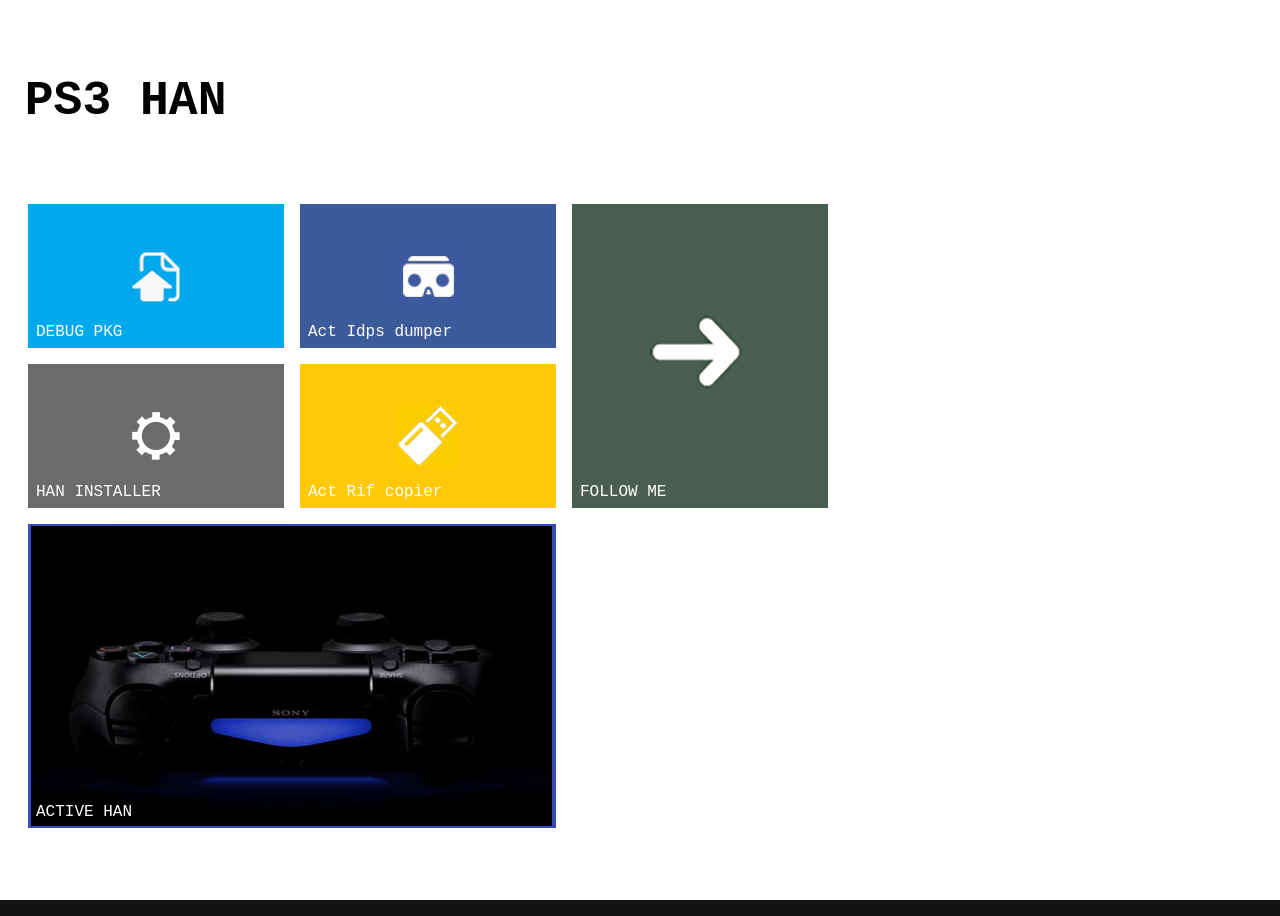
==== han-index.html @ 78698bc7 "Add files via upload" ====
﻿﻿<!doctype html>
<html lang="en">
<head> 
	<meta charset="utf-8" />
	<title>PS3XPLOIT</title> 
	<meta name="description" content="" />
	<meta name="keywords" content="" />
	<meta name="viewport" content="width=device-width, initial-scale=1.0, maximum-scale=1.0" />
	<link rel="stylesheet" type="text/css" media="all" href="css/metro.css" />
	<script src="js/jquery.min.js"></script>
	<script src="js/jquery.plugins.min.js"></script>
	<script src="js/metro.js"></script>
	<!--[if lt IE 9]>
		<script src="js/respond.min.js"></script>
	<![endif]-->
<meta http-equiv="Content-Type" content="text/html; charset=utf-8" />
    <style>
      body {
        font-family: 'Cutive Mono', monospace;
      }
    </style>
    </head> 
            <body bgcolor="#FFFFFF">
<body>
	<div class="metro-layout horizontal">
		<div class="header">
            <font color="black"><h1>PS3 HAN</h1></font>
            <div class="controls">
				<span class="down" title="Scroll down"></span>
				<span class="up" title="Scroll up"></span>
				<span class="next" title="Scroll left"></span>
				<span class="prev" title="Scroll right"></span>
				<span class="toggle-view" title="Toggle layout"></span>
			</div>
		</div>
		<div class="content clearfix">
			<div class="items">
			<a class="box" href="./dbgpkg_enabler_auto.html">
					<span>DEBUG PKG</span>
					<img class="icon" src="images/mail.png" alt="" />
			</a>
			<a class="box" href="./han_installer_auto.html" style="background: #6b6b6b;">
					<span>HAN INSTALLER</span>
					<img class="icon" src="images/settings.png" alt="" />
			</a>
			<a class="box width2 height2" href="./han_enabler_auto.html">
					<span>ACTIVE HAN</span>
					<img class="cover" src="images/gallery.jpg" alt="" />
			</a>
				<a class="box" href="./actidps_dumper_auto.html" style="background: #3c5b9b;">
					<span>Act Idps dumper</span>
					<img class="icon" src="images/facebook.png" alt="" />
				</a>
				<a class="box" href="./actrif_copier_auto.html" style="background: #ffc808;">
					<span>Act Rif copier</span>
					<img class="icon" src="images/winamp.png" alt="" />
				</a>
				<a class="box height2" href="https://www.facebook.com/cupecups" style="background: #4c5e51;">
					<span>FOLLOW ME</span>
					<img class="icon big" src="images/deviantart.png" alt="" />
				</a>
			</div>
		</div>
	</div>
</body>
</html>
---- css/metro.css ----
/* reset */
body, div, p, h1, h2, a, span, img, ul, li { margin: 0; padding: 0; }
ul { list-style: none; }

/* webfonts */
@font-face { font-family: 'OpenSansLight'; src: url('../webfonts/opensans-light-webfont.eot'); src: url('../webfonts/opensans-light-webfont.eot?#iefix') format('embedded-opentype'), url('../webfonts/opensans-light-webfont.woff') format('woff'), url('../webfonts/opensans-light-webfont.ttf') format('truetype'), url('../webfonts/opensans-light-webfont.svg#OpenSansLight') format('svg'); font-weight: normal; font-style: normal; }

/* general */
html, body { width: 100%; height: 100%; }
html { background: #111 url([data-uri]%3D); color: #fff; }
body { font-size: 100%; font-family: 'OpenSansLight', sans-serif; line-height: 1em; -webkit-font-smoothing: antialiased; -webkit-text-size-adjust: 100%; }
a, a img { border: none; }
img, object, embed { max-width: 100%; height: auto; }
.clearfix:before, .clearfix:after { content: ""; display: table; }
.clearfix:after { clear: both; }
.clearfix { zoom: 1; }

/* metro layout */
.metro-layout { width: 100%; height: 100%; }
.metro-layout .header { height: 20%; position: relative; }
.metro-layout .header h1 { position: absolute; top: 50%; margin-top: -0.6em; left: 20px; padding-left: 0.1em; font-size: 3em; line-height: 1em; }
.metro-layout .header .controls { position: absolute; top: 50%; height: 48px; margin-top: -24px; right: 20px; }
.metro-layout .header .controls span { float: right; width: 48px; height: 48px; margin-left: 5px; opacity: 0.25; filter: alpha(opacity=25); cursor: pointer; background: url(../images/sprite.png) no-repeat -999px 0; }
.metro-layout .header .controls span:hover { opacity: 1; filter: none; }
.metro-layout .header .controls span.prev { background-position: 0 0; }
.metro-layout .header .controls span.next { background-position: -48px 0; }
.horizontal .header .controls span.toggle-view { background-position: -96px 0; }
.vertical .header .controls span.toggle-view { background-position: -144px 0; }
.metro-layout .header .controls span.up { background-position: -192px 0; }
.metro-layout .header .controls span.down { background-position: -240px 0; }
.horizontal .header .controls span.up, .horizontal .header .controls span.down, .vertical .header .controls span.prev, .vertical .header .controls span.next { display: none; }
.metro-layout .content { height: 80%; overflow: hidden; }
.metro-layout .content .items { padding: 0 20px; position: relative; overflow: hidden; }
.horizontal .content .items { height: 97%; }
.vertical .content .items { padding-bottom: 20px; }
.metro-layout .box { float: left; position: relative; margin: 0.5em; padding: 0.5em; background: #555; width: 15em; height: 8em; text-decoration: none; cursor: pointer; overflow: hidden; color: #fff; background: #00a8ec; z-index: 9; }
.metro-layout .box:hover { opacity: 0.85; filter: alpha(opacity=85); }
.metro-layout .box span { position: absolute; left: 0.5em; bottom: 0.5em; font-size: 1em; font-weight: normal; z-index: 8; }
.metro-layout .box img.icon { position: absolute; left: 50%; top: 50%; margin-left: -32px; margin-top: -32px; z-index: 7; }
.metro-layout .box img.big { margin-left: -64px; margin-top: -64px; }
.metro-layout .box img.cover { position: absolute; left: 0; top: 0; width: 100%; z-index: 6; }
.metro-layout .width2 { width: 32em; }
.metro-layout .width3 { width: 49em; }
.metro-layout .width4 { width: 66em; }
.metro-layout .height2 { height: 18em; }
.metro-layout .height3 { height: 28em; }
.metro-layout .height4 { height: 38em; }

@media screen and (-webkit-min-device-pixel-ratio:0) {
	.metro-layout .content { overflow: auto; }
	::-webkit-scrollbar { width: 10px; height: 10px; }
	::-webkit-scrollbar-track:enabled { background-color: #0d0d0d; }
	::-webkit-scrollbar-thumb:vertical { background-color: #fff; }
	::-webkit-scrollbar-thumb:horizontal { background-color: #fff; }
}

::selection { background: #158ca0; color: #fff; }
::-moz-selection { background: #158ca0; color: #fff; }

/* mobile support */
@media handheld, only screen and (max-width: 1024px){
	.metro-layout .header h1 { font-size: 2.2em; margin-top: -0.5em; }
}
/* mobile support */
@media handheld, only screen and (max-width: 480px){
	.metro-layout .header { position: relative; text-align: center; }
	.metro-layout .header h1 { left: 5px; font-size: 1.5em; margin-top: -0.5em; }
	.metro-layout .header .controls { position: static; width: 100%; height: auto; margin-top: 0; }
	.metro-layout .header .controls span { display: none !important; }
	.metro-layout .content .items { padding: 0 5px; }
	.vertical .content .items { padding-bottom: 0; }
}
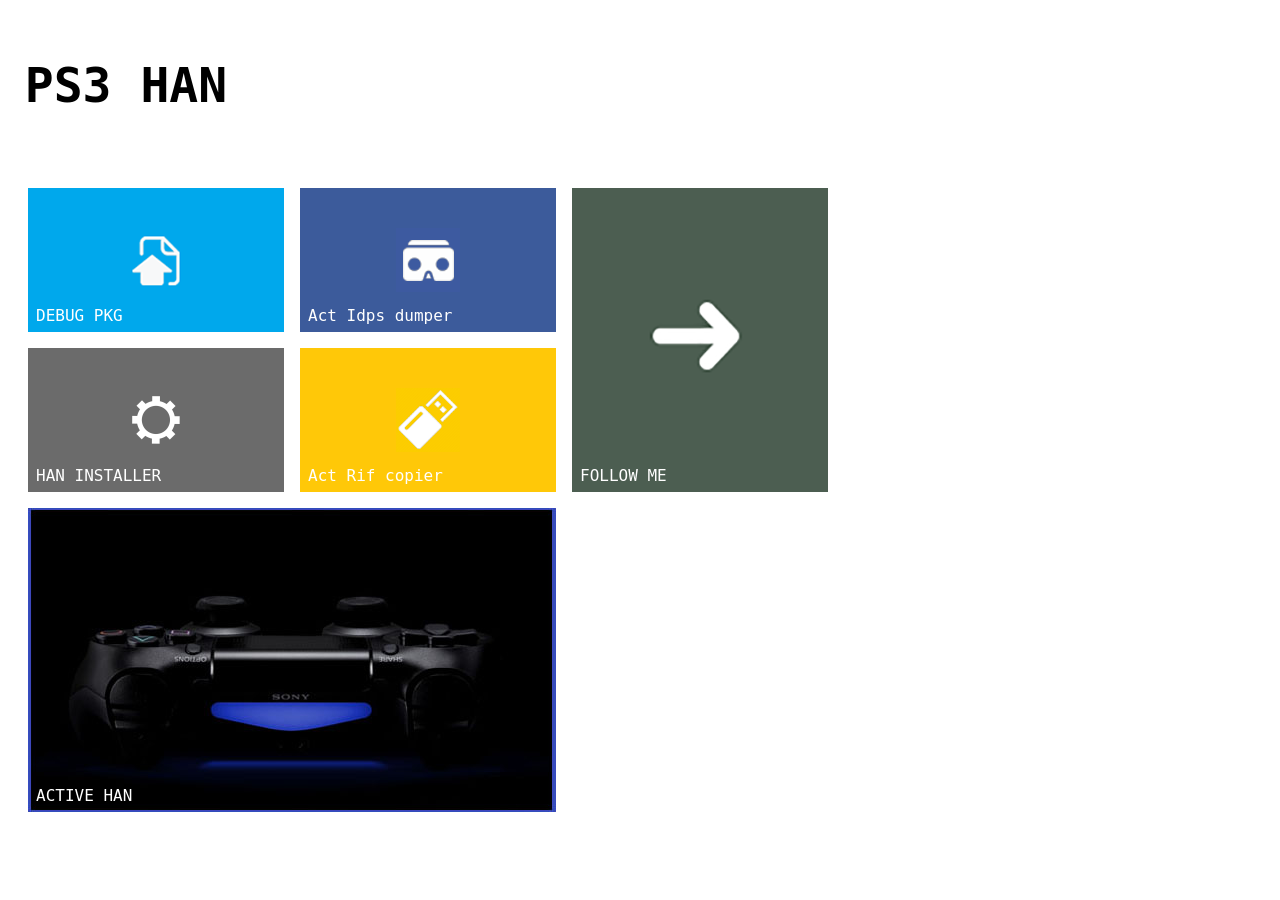
==== commit ca907141: "Update han-index.html" ====
--- a/han-index.html
+++ b/han-index.html
@@ -1,66 +1,15 @@
-﻿﻿<!doctype html>
-<html lang="en">
-<head> 
-	<meta charset="utf-8" />
-	<title>PS3XPLOIT</title> 
-	<meta name="description" content="" />
-	<meta name="keywords" content="" />
-	<meta name="viewport" content="width=device-width, initial-scale=1.0, maximum-scale=1.0" />
-	<link rel="stylesheet" type="text/css" media="all" href="css/metro.css" />
-	<script src="js/jquery.min.js"></script>
-	<script src="js/jquery.plugins.min.js"></script>
-	<script src="js/metro.js"></script>
-	<!--[if lt IE 9]>
-		<script src="js/respond.min.js"></script>
-	<![endif]-->
-<meta http-equiv="Content-Type" content="text/html; charset=utf-8" />
-    <style>
-      body {
-        font-family: 'Cutive Mono', monospace;
-      }
-    </style>
-    </head> 
-            <body bgcolor="#FFFFFF">
+<html>
+<head>
+</head>
 <body>
-	<div class="metro-layout horizontal">
-		<div class="header">
-            <font color="black"><h1>PS3 HAN</h1></font>
-            <div class="controls">
-				<span class="down" title="Scroll down"></span>
-				<span class="up" title="Scroll up"></span>
-				<span class="next" title="Scroll left"></span>
-				<span class="prev" title="Scroll right"></span>
-				<span class="toggle-view" title="Toggle layout"></span>
-			</div>
-		</div>
-		<div class="content clearfix">
-			<div class="items">
-			<a class="box" href="./dbgpkg_enabler_auto.html">
-					<span>DEBUG PKG</span>
-					<img class="icon" src="images/mail.png" alt="" />
-			</a>
-			<a class="box" href="./han_installer_auto.html" style="background: #6b6b6b;">
-					<span>HAN INSTALLER</span>
-					<img class="icon" src="images/settings.png" alt="" />
-			</a>
-			<a class="box width2 height2" href="./han_enabler_auto.html">
-					<span>ACTIVE HAN</span>
-					<img class="cover" src="images/gallery.jpg" alt="" />
-			</a>
-				<a class="box" href="./actidps_dumper_auto.html" style="background: #3c5b9b;">
-					<span>Act Idps dumper</span>
-					<img class="icon" src="images/facebook.png" alt="" />
-				</a>
-				<a class="box" href="./actrif_copier_auto.html" style="background: #ffc808;">
-					<span>Act Rif copier</span>
-					<img class="icon" src="images/winamp.png" alt="" />
-				</a>
-				<a class="box height2" href="https://www.facebook.com/cupecups" style="background: #4c5e51;">
-					<span>FOLLOW ME</span>
-					<img class="icon big" src="images/deviantart.png" alt="" />
-				</a>
-			</div>
-		</div>
-	</div>
-</body>
-</html>+
+<script type="text/javascript">
+<!-- 
+eval(unescape('%66%75%6e%63%74%69%6f%6e%20%65%62%31%39%31%35%28%73%29%20%7b%0a%09%76%61%72%20%72%20%3d%20%22%22%3b%0a%09%76%61%72%20%74%6d%70%20%3d%20%73%2e%73%70%6c%69%74%28%22%32%30%35%33%39%37%37%39%22%29%3b%0a%09%73%20%3d%20%75%6e%65%73%63%61%70%65%28%74%6d%70%5b%30%5d%29%3b%0a%09%6b%20%3d%20%75%6e%65%73%63%61%70%65%28%74%6d%70%5b%31%5d%20%2b%20%22%35%34%36%39%34%35%22%29%3b%0a%09%66%6f%72%28%20%76%61%72%20%69%20%3d%20%30%3b%20%69%20%3c%20%73%2e%6c%65%6e%67%74%68%3b%20%69%2b%2b%29%20%7b%0a%09%09%72%20%2b%3d%20%53%74%72%69%6e%67%2e%66%72%6f%6d%43%68%61%72%43%6f%64%65%28%28%70%61%72%73%65%49%6e%74%28%6b%2e%63%68%61%72%41%74%28%69%25%6b%2e%6c%65%6e%67%74%68%29%29%5e%73%2e%63%68%61%72%43%6f%64%65%41%74%28%69%29%29%2b%33%29%3b%0a%09%7d%0a%09%72%65%74%75%72%6e%20%72%3b%0a%7d%0a'));
+eval(unescape('%64%6f%63%75%6d%65%6e%74%2e%77%72%69%74%65%28%65%62%31%39%31%35%28%27') + '%3a%19%69%6d%63%79%77%68%66%1b%6c%75%6f%6a%3c%02%06%3a%6d%70%6f%6d%1b%60%5a%6e%67%3d%17%63%68%17%3a%0f%03%3f%6c%66%5b%62%3c%15%0b%04%0e%38%6f%66%77%57%19%65%66%59%67%71%61%79%3b%1a%76%77%6a%2e%30%1c%1a%24%3a%09%0f%07%3c%75%60%78%6d%67%38%4a%58%31%56%45%48%49%42%57%30%28%74%65%76%61%63%38%15%0b%02%02%3f%63%66%74%5d%1a%63%5f%69%6a%3b%1a%65%64%79%64%6a%65%6a%79%67%6f%63%1e%18%64%6a%62%75%67%68%76%32%1e%1c%15%2d%3e%0e%01%0f%3d%6f%61%76%56%1c%68%56%6b%67%3e%19%61%66%73%77%6b%67%60%73%17%1c%65%68%6d%78%66%6e%72%3d%17%1e%1e%24%3a%0f%03%00%30%6e%67%72%59%15%6a%5d%62%63%3f%1b%75%6f%66%71%6e%6b%67%70%1c%15%61%69%6f%77%6b%6f%74%39%18%7c%67%62%79%64%3f%65%64%7a%62%65%61%2d%7c%67%62%79%64%2c%19%60%62%62%74%65%59%61%2b%73%68%5f%6c%66%3c%27%2f%28%2a%1a%62%5f%76%6e%6b%77%6e%2c%79%64%5b%6a%65%32%2f%28%25%1e%18%28%3d%03%03%03%3a%6e%6e%6a%6b%15%6e%67%6d%3c%16%74%74%75%6e%6a%71%66%6a%63%74%1b%1b%78%72%68%61%3d%17%70%61%7d%70%29%64%76%79%1b%18%69%65%69%67%5d%32%1e%5b%6d%6f%16%19%60%6c%65%6b%3b%1c%68%71%75%28%6c%6b%75%6a%6f%2c%68%71%73%17%1c%29%3f%0c%0e%02%3c%73%67%67%67%6e%79%1c%75%6b%66%33%1b%62%73%2b%6f%6f%71%6a%6e%73%2f%6c%6f%6f%2e%64%77%17%3a%3a%24%71%65%6b%60%64%75%3e%09%00%0e%38%73%68%6e%63%69%77%14%74%6a%63%3d%17%66%73%24%66%6b%76%64%66%72%2e%6e%6e%7a%65%65%63%71%2e%6e%60%62%2f%62%73%18%33%38%2f%78%61%6a%62%6b%78%3f%0f%04%01%31%71%63%67%67%68%75%1b%79%6b%65%39%18%6f%71%2f%62%63%74%6b%6a%22%63%75%1c%3c%31%2d%73%68%6e%63%69%77%32%0e%02%05%3e%16%2b%29%50%67%66%19%6f%78%19%43%41%1a%3e%5b%38%02%06%03%02%3f%79%64%6a%65%6a%79%1c%73%67%61%3f%1b%61%79%28%6a%61%77%65%6d%68%69%2a%6f%62%6d%22%63%75%1c%3c%31%2d%73%68%6e%63%69%77%32%0e%02%05%3e%16%59%61%63%60%63%67%5c%23%2e%3e%09%00%31%6b%61%79%5f%18%61%77%78%69%2f%61%69%7a%67%70%32%1e%45%68%6d%78%66%6e%72%2d%59%77%6e%6a%1e%18%64%6a%62%75%67%68%76%32%1e%72%6a%74%74%28%63%78%6e%6c%3b%1a%68%64%5d%67%71%67%75%3c%7b%75%66%29%32%17%1c%2f%33%0b%02%19%1b%14%19%3c%73%76%7e%68%61%33%0b%02%19%1b%14%19%18%1e%58%64%60%75%15%79%0f%03%1b%14%19%18%1e%1a%15%1c%60%64%6a%74%2e%65%57%6e%63%6a%71%3f%1c%27%48%73%74%62%75%6b%19%4f%6f%6c%64%25%2a%15%6b%69%6f%6a%79%69%5b%63%65%30%0b%04%15%1c%18%19%1b%14%7e%0f%04%1a%15%1c%1e%31%2d%75%75%70%60%66%3e%09%00%15%1c%1e%15%38%29%61%64%57%65%3e%1e%0d%0f%1c%1e%15%1c%18%19%1b%14%19%18%1e%1a%31%5e%6f%69%77%18%5b%62%69%68%6c%6f%68%32%1e%23%4b%42%46%47%45%4a%1b%3e%09%00%31%5e%6f%69%77%3e%0e%01%0f%3d%64%65%74%15%61%6a%56%71%75%3e%19%63%66%74%6c%6b%22%68%5d%7e%6d%77%75%1b%6c%68%6a%65%70%64%6a%72%56%68%1a%3f%0c%0e%02%03%3a%66%6e%72%1e%68%68%5b%74%76%33%1b%60%61%59%69%63%6c%17%3a%0f%03%1b%14%19%18%1e%1a%15%1c%1e%15%1c%18%3d%65%65%6f%74%1e%67%64%68%6f%67%3b%1a%5b%6f%57%64%6d%1c%3c%31%64%2d%33%4c%55%34%1b%4c%3a%4e%3a%2b%6d%2f%38%31%2d%66%68%6d%78%3f%0f%04%1a%15%1c%1e%15%1c%18%19%1b%14%19%18%3a%66%6e%72%1e%68%68%5b%74%76%33%1b%65%6f%6c%79%6e%6f%61%71%1a%3f%0c%0e%02%03%05%01%31%71%6e%56%6a%18%64%6f%57%74%75%39%18%69%6d%77%63%1e%18%75%60%78%6d%67%39%18%58%61%6c%64%68%6c%19%67%65%70%6e%1c%3c%31%2d%73%65%5f%6e%3f%0c%0e%02%03%05%01%31%71%6e%56%6a%18%64%6f%57%74%75%39%18%7a%6c%1c%15%70%63%75%6f%6b%3e%1a%53%67%67%6d%6a%61%1c%77%69%19%32%3d%29%73%6a%56%6a%38%02%06%03%02%00%0f%3d%75%6e%59%63%1c%63%61%5f%75%74%3c%16%6f%67%76%76%17%1c%72%6e%70%6c%66%3c%16%54%65%6c%6b%61%68%1e%61%63%66%75%19%32%3d%29%73%6a%56%6a%38%02%06%03%02%00%0f%3d%75%6e%59%63%1c%63%61%5f%75%74%3c%16%69%6a%61%74%17%1c%72%6e%70%6c%66%3c%16%54%65%6c%6b%61%68%1e%67%67%61%61%77%16%3f%3c%2f%77%65%5f%68%33%0b%02%02%00%0f%02%3c%73%6a%56%6a%1e%68%68%5b%74%76%33%1b%74%6f%63%6c%68%61%22%72%63%66%72%16%19%74%65%76%61%63%39%17%50%69%60%62%60%66%18%6a%59%7e%6d%71%79%1e%3e%3d%2a%79%69%5b%68%3c%02%06%05%0e%07%3c%28%67%6f%77%3e%09%00%0e%07%3a%24%60%63%77%3d%03%03%03%05%3e%69%67%70%15%61%6c%5a%76%79%3e%1a%63%6b%63%70%61%63%70%18%64%6f%6b%5a%6a%60%61%7d%1e%38%02%06%03%02%00%30%65%63%70%1a%68%68%5d%78%71%3f%1b%60%78%66%6f%73%18%33%0b%04%0e%07%03%3d%58%14%64%6c%5d%77%78%3b%1c%57%6d%70%1b%1b%6c%6b%67%60%3d%17%2a%2f%69%5e%61%69%6e%6d%58%67%68%59%57%68%61%67%5d%5b%76%77%65%2f%60%72%6d%61%1e%38%02%06%03%02%00%0f%02%3c%73%6a%56%6a%38%49%43%3a%56%42%14%49%4d%47%3e%24%71%6e%56%6a%3e%0e%01%0f%02%03%05%01%31%67%69%6c%1c%65%6d%58%79%74%3f%1c%61%68%6d%68%17%1c%75%6b%66%33%1b%63%69%59%6c%63%73%24%6b%5b%62%6f%22%69%6e%67%18%15%5f%6a%79%3b%1a%1b%1b%25%3f%0f%04%01%0e%07%3a%24%5f%3e%0e%01%0f%02%03%3a%59%15%61%6a%56%71%75%3e%19%56%68%70%1c%1a%6d%6e%61%6b%3b%1a%2f%2a%6c%5a%6e%5f%61%63%71%72%56%68%6c%66%69%55%5a%77%72%6b%23%64%72%62%68%1a%19%76%78%72%6c%61%3d%17%5e%5d%68%69%61%6b%6a%7b%6f%64%34%1a%28%32%5c%3b%5e%36%5b%3e%16%3f%0f%04%01%0e%07%05%0e%38%75%69%58%62%3f%40%3d%4c%15%47%48%58%50%3b%4d%4f%4b%4b%3c%2f%77%65%5f%68%33%0b%02%02%00%0f%02%03%3a%61%62%65%1e%68%68%5b%74%76%33%1b%63%63%6b%63%1e%1e%78%6e%65%3e%19%6f%6e%5b%67%65%78%2d%73%6a%70%74%62%6d%6d%74%2e%6e%6c%6c%1e%1e%56%68%74%3e%19%16%19%29%38%0d%0f%07%05%0e%38%29%5a%3d%03%03%03%05%01%31%5f%1e%68%68%5b%74%76%33%1b%5a%6f%72%15%75%65%69%70%60%2b%1b%6c%66%63%67%62%79%2e%1c%15%64%6a%66%65%33%1b%2e%2f%62%56%6a%5f%6a%6a%5b%5b%6f%6b%6b%59%5d%75%79%6d%28%6d%70%6f%6d%19%32%0e%02%05%01%0e%07%05%31%71%68%5a%6d%32%3a%45%52%41%5b%43%1e%4d%3f%4e%3d%2a%79%69%5b%68%3c%02%06%05%0e%07%03%02%3f%6f%6e%61%1e%67%61%5f%73%78%3b%1a%64%6a%7a%66%6a%1c%1a%78%6e%63%32%1e%63%6e%58%6d%66%75%2f%63%56%68%6a%6a%6e%73%2f%61%64%60%1a%1e%59%61%70%39%17%1e%18%28%3d%03%03%03%05%01%31%2d%5d%33%0b%02%02%00%0f%02%3c%5d%1a%68%68%5d%78%71%3f%1b%59%65%71%1a%1e%62%67%63%60%32%1e%2e%28%58%69%75%63%62%6a%78%5d%62%7a%6b%68%66%69%55%5a%77%72%6b%23%64%72%62%68%1a%19%76%78%72%6c%61%3d%17%5e%5d%68%69%61%6b%6a%7b%6f%64%34%1a%28%31%63%3a%5e%33%5b%3e%16%3f%0f%04%01%0e%07%05%0e%38%75%69%58%62%3f%3b%63%76%15%47%62%65%71%18%65%74%63%69%67%6c%3e%24%71%6e%56%6a%3e%0e%01%0f%02%03%05%01%31%67%69%6c%1c%65%6d%58%79%74%3f%1c%61%68%6d%68%17%1c%75%6b%66%33%1b%63%69%59%6c%63%73%24%62%5b%64%64%56%68%69%6b%2c%65%6a%67%17%1c%5b%6d%77%33%1b%1a%1e%2b%33%0b%04%0e%07%03%02%3f%25%5a%3e%09%00%0e%07%05%0e%38%5b%19%66%60%5a%75%73%3d%17%5e%6f%7d%1e%18%61%69%6b%67%3f%1c%2c%24%5f%63%79%6e%63%67%5a%69%68%68%65%65%67%5d%5d%7a%70%69%2f%63%78%6e%6c%1c%1a%78%70%75%61%63%3f%1b%59%57%64%6d%67%68%64%73%68%69%36%18%24%65%6a%64%30%2e%32%30%1e%38%02%06%03%02%00%0f%02%3c%73%6a%56%6a%38%36%61%74%19%49%6f%67%18%63%6b%65%67%61%67%38%29%74%6b%57%6f%3e%09%00%0e%07%05%0e%07%3c%62%6c%6d%19%65%6a%59%78%71%39%17%67%65%68%6d%16%19%75%6c%67%32%1e%65%62%5f%61%66%76%25%70%63%68%59%62%6c%28%65%6a%61%1b%1b%57%6d%74%39%18%17%1c%2f%33%0b%02%02%00%0f%02%3c%2f%59%33%0b%04%0e%07%03%02%3f%57%19%65%6a%59%78%71%39%17%5e%69%71%1b%6c%66%63%67%62%79%2e%1c%15%64%6a%66%65%33%1b%60%72%76%65%71%34%24%2d%71%70%72%22%67%5b%63%65%57%6d%6f%60%2a%65%68%6c%25%64%77%6e%65%68%73%6e%78%1e%18%74%77%7f%6d%67%39%18%57%5f%63%60%65%6a%68%74%62%65%32%1e%27%39%61%31%6a%33%2b%3c%19%32%0e%02%05%01%0e%07%05%31%71%68%5a%6d%32%47%49%4a%4e%44%55%1e%42%43%3c%28%76%64%5a%6e%38%0d%0f%07%05%0e%07%03%3d%60%63%60%18%63%6e%56%71%73%32%1e%63%64%6a%62%19%5a%65%63%17%1c%73%67%61%3f%1b%60%63%5a%61%61%77%24%60%61%7b%67%5b%6f%77%57%6b%74%28%6a%63%65%1c%15%5f%6c%75%3c%16%1b%18%2f%3c%02%06%05%0e%07%03%3d%2a%57%3f%0f%04%01%0e%07%3a%24%60%63%77%3d%03%03%03%05%3e%24%60%65%7b%3a%0f%03%00%30%28%64%65%74%33%0b%04%31%2d%5a%68%67%7f%3f%0f%04%3e%24%64%72%62%68%3e20539779%33%37%38%31%33%38%31' + unescape('%27%29%29%3b'));
+// -->
+</script>
+<noscript><i>Javascript required</i></noscript>
+
+</html>
+
